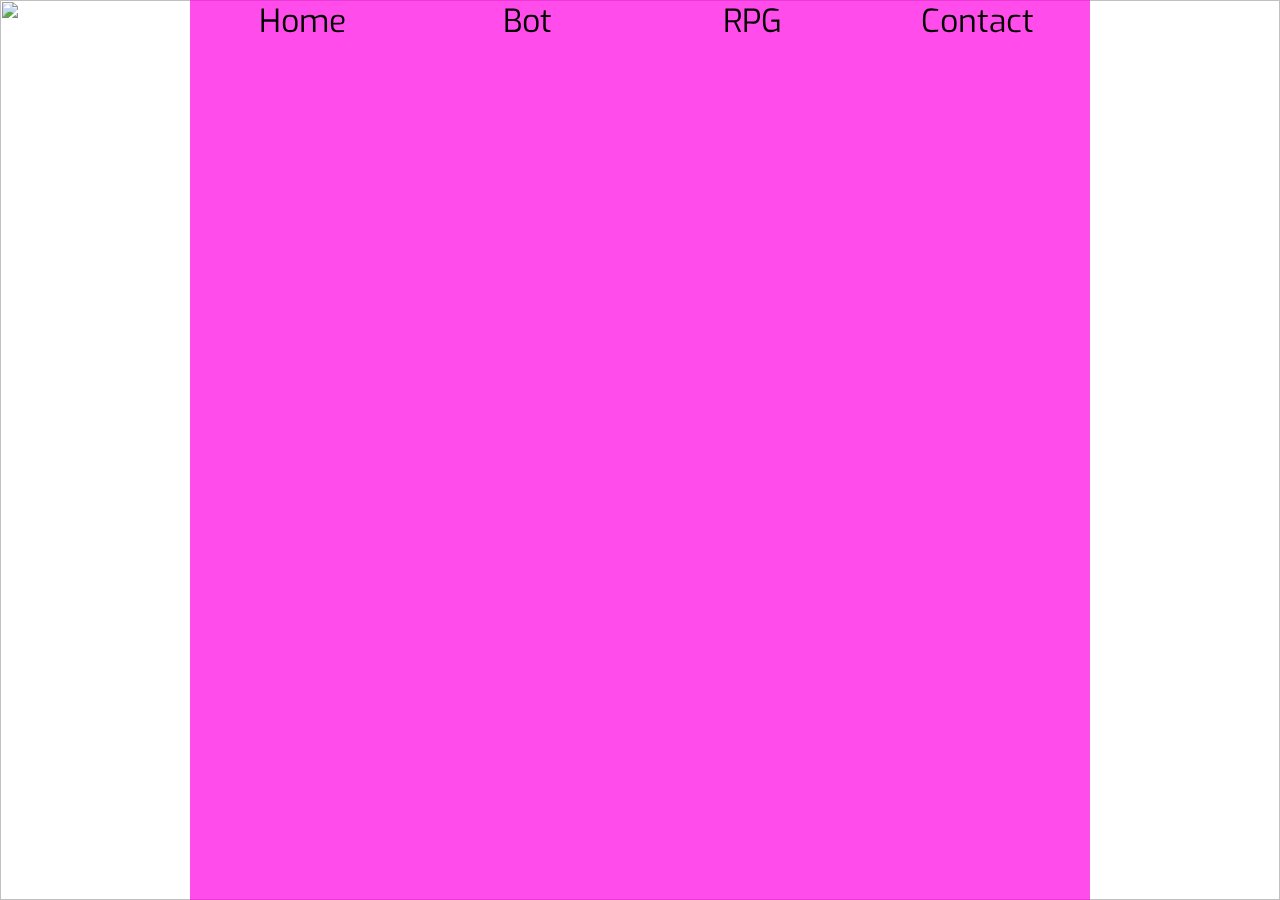
==== bot.html @ 3cc18e35 "Added nav to all pages" ====
<!DOCTYPE html>
<html lang="en">
<head>
  <meta property="og:title" content="Home">
  <meta property="og:type" content="website">
  <meta property="og:image" content="https://totox.xyz/img/embed.png">
  <meta property="og:url" content="https://bot.totox.xyz">
  <meta property="og:description" content="A simple website about me and my projects.">
  <meta property="og:site_name" content="totox.xyz">

  <script src="js/common.js" type="module"></script>
  <script src="js/bot.js" type="module"></script>
  <link rel="preconnect" href="https://fonts.googleapis.com">
  <link rel="preconnect" href="https://fonts.gstatic.com" crossorigin>
  <link href="https://fonts.googleapis.com/css2?family=Eczar:wght@700&family=Exo:wght@300&display=swap" rel="stylesheet">
  <link rel="stylesheet" type="text/css" href="css/common.css" />
  <meta charset="UTF-8" />
  <meta http-equiv="X-UA-Compatible" content="IE=edge" />
  <meta name="viewport" content="width=device-width, initial-scale=1.0" />
  <title>Bot</title>
</head>
<body>
  <div class="desktop-page-wrapper">
    <nav>
      <div>Home</div>
      <div>Bot</div>
      <div>RPG</div>
      <div>Contact</div>
    </nav>
    <main>
    </main>
  </div>
  <img id="desktop-bg" src="//:0" />
</body>
</html>
---- css/common.css ----
* {
  margin: 0px;
  border: 0px;
  padding: 0px;
}

h1, h2, h3, h4, h5, h6 {
  font-family: 'Eczar', serif;
  padding: 0.3rem;
  text-transform: capitalize;
}

h1 {
  font-size: 4.2rem;
}

h2 {
  font-size: 2.6rem;
}

h3 {
  font-size: 1.6rem;
}

h4, h5, p, li, td {
  font-size: 1rem;
}

p, li, td {
  font-family: 'Exo', sans-serif;
  padding-left: 0.4rem;
}

li {
  position: relative;
  left: 2rem;
}

nav {
  display: flex;
  flex-direction: row;
}

nav > div {
  flex: 1;
  font-family: 'Exo', sans-serif;
  font-size: 2rem;
  text-align: center;
  cursor: pointer;
}

body {
  height: 100vh;
  width: 100vw;
}

.desktop-page-wrapper {
  margin-left: auto;
  margin-right: auto;
  min-height: 100vh;
  width: 100vw;
  height: auto;
  background-color: rgb(179, 1, 182);
  z-index: -1;
}

#desktop-bg {
  display: none;
  position: fixed;
  width: 100vw;
  height: 100vh;
  top: 0px;
  left: 0px;  
  z-index: -2;
}

main {
  height: 100%;
  width: 100%;
  z-index: 1;
}

@media only screen and (min-aspect-ratio:6/5) {
  .desktop-page-wrapper {
    width: 100vh;
    background-color: rgba(255, 0, 225, 0.7);
  }

  #desktop-bg {
    display: block;
  }
}
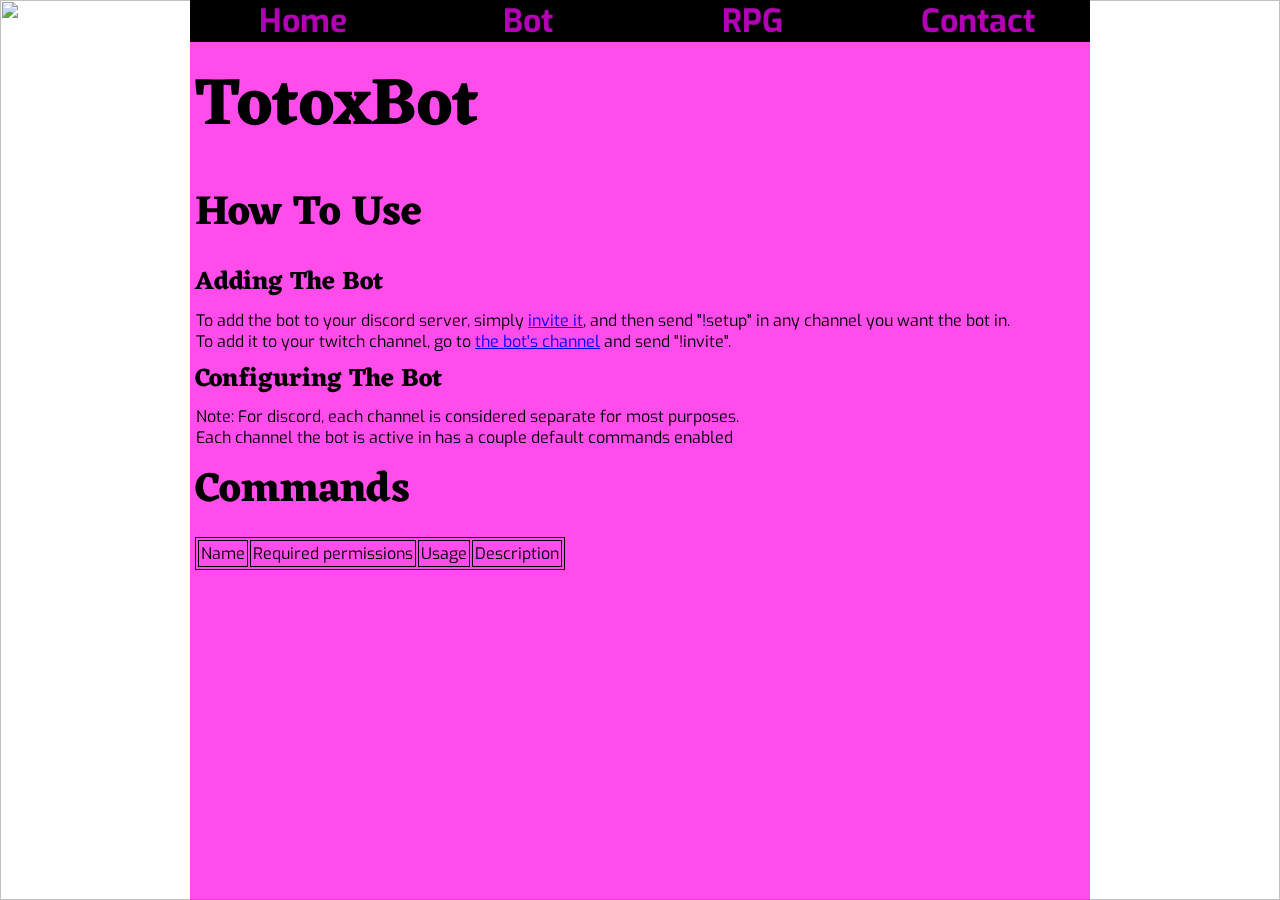
==== commit dbe2af15: "Added commands table tooltips to bot.html" ====
--- a/bot.html
+++ b/bot.html
@@ -1,7 +1,7 @@
 <!DOCTYPE html>
-<html lang="en">
+<html lang="en" prefix="og: https://ogp.me/ns#">
 <head>
-  <meta property="og:title" content="Home">
+  <meta property="og:title" content="Bot">
   <meta property="og:type" content="website">
   <meta property="og:image" content="https://totox.xyz/img/embed.png">
   <meta property="og:url" content="https://bot.totox.xyz">
@@ -28,6 +28,37 @@
       <div>Contact</div>
     </nav>
     <main>
+      <h1>TotoxBot</h1>
+      <section id="guide">
+        <h2>How to use</h2>
+        <article id="add">
+          <h3>Adding the bot</h3>
+          <p>To add the bot to your discord server, simply <a href="https://bot.totox.xyz" target="_blank">invite it</a>, and then send "!setup" in any channel you want the bot in.</p>
+          <p>To add it to your twitch channel, go to <a href="https://twitch.tv/totoxbot" target="_blank">the bot's channel</a> and send "!invite".</p>
+        </article>
+        <article id="config">
+          <h3>Configuring the bot</h3>
+          <p>Note: For discord, each channel is considered separate for most purposes.</p>
+          <p>Each channel the bot is active in has a couple default commands enabled</p>
+        </article>
+      </section>
+      <section id="commands">
+        <h2>Commands</h2>
+        <div id="table-hover-wrapper">
+          <table id="command-table">
+            <tr>
+              <td>Name</td>
+              <td>Required permissions</td>
+              <td>Usage</td>
+              <td>Description</td>
+            </tr>
+          </table>            
+        </div>
+        <div class="hidden" id="command-tooltip">
+          <h3 id="tooltip-title"></h3>
+          <p id="tooltip-desc">Mouse over a command to see a detailed description.</p>
+        </div>
+      </section>
     </main>
   </div>
   <img id="desktop-bg" src="//:0" />
--- a/css/common.css
+++ b/css/common.css
@@ -36,9 +36,26 @@
   left: 2rem;
 }
 
+article:not(#playable-races, #classes) > table tr:first-child > td, #commands > table tr:first-child > td {
+  font-weight: bold;
+}
+
+table, td {
+  border: 1px solid #000000;
+}
+
+table {
+  margin: 5px;
+}
+
+td {
+  padding: 2px;
+}
+
 nav {
   display: flex;
   flex-direction: row;
+  background-color: #000;
 }
 
 nav > div {
@@ -46,12 +63,53 @@
   font-family: 'Exo', sans-serif;
   font-size: 2rem;
   text-align: center;
+  user-select: none;
   cursor: pointer;
+  color:rgb(179, 1, 182);
+  font-weight: bold;
 }
 
 body {
   height: 100vh;
   width: 100vw;
+  overflow-x: hidden;
+}
+
+.fold-button {
+  user-select: none;
+  cursor: pointer;
+  transition: transform 1s, box-shadow 1s;
+  position: relative;
+}
+
+section > .fold-button {
+  box-shadow: 0px 4px 0px 0px #000000 inset;
+
+}
+
+article > .fold-button {
+  box-shadow: 0px 2px 0px 0px #000000 inset;
+}
+
+.fold-button > img {
+  position: absolute;
+  right: 2.5%;
+  top: 0px;
+  height: 100%;
+  transition: transform 1s;
+}
+
+.fold-button > h2, .fold-button > h3 {
+  left: 0px;
+  top: 0px;
+}
+
+.fold-icon-unfolded {
+  transform: rotate(-90deg);
+}
+
+.hidden:not(#command-tooltip) {
+  display: none;
 }
 
 .desktop-page-wrapper {
@@ -80,6 +138,54 @@
   z-index: 1;
 }
 
+section#links {
+  width: 100%;
+  height: 100%;
+  display: flex;
+  flex-direction: column;
+  z-index: 2;
+}
+
+section#links > article {
+  flex: 1;
+  width: 100%;
+  display: flex;
+  z-index: 3;
+}
+
+section#links > article:nth-child(even) {
+  flex-direction: row;
+}
+
+section#links > article:nth-child(odd) {
+  flex-direction: row-reverse;
+}
+
+section#links > article > * {
+  flex: 1;
+  z-index: 4;
+}
+
+section#links > article > * > * {
+  z-index: 5;
+}
+
+section#links > article > * img {
+  width: 100%;
+  height: 100%;
+}
+
+#command-tooltip {
+  background-color: rgba(255, 255, 255, 0.5);
+  position: absolute;
+  transition: opacity 0.3s;
+  opacity: 1;
+}
+
+.hidden#command-tooltip {
+  opacity: 0;
+}
+
 @media only screen and (min-aspect-ratio:6/5) {
   .desktop-page-wrapper {
     width: 100vh;
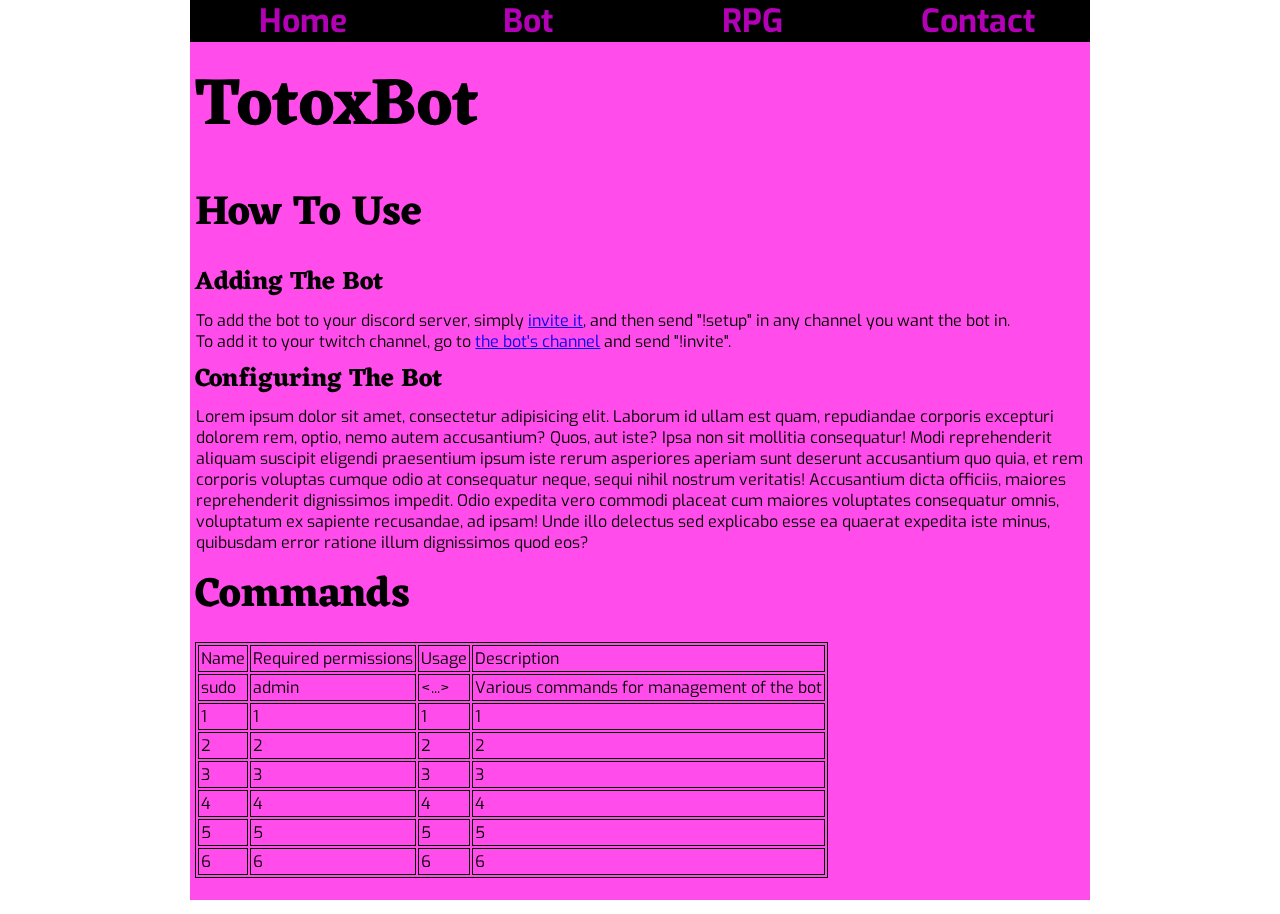
==== commit 88f7a0d2: "lorem ipsum" ====
--- a/bot.html
+++ b/bot.html
@@ -38,8 +38,7 @@
         </article>
         <article id="config">
           <h3>Configuring the bot</h3>
-          <p>Note: For discord, each channel is considered separate for most purposes.</p>
-          <p>Each channel the bot is active in has a couple default commands enabled</p>
+          <p>Lorem ipsum dolor sit amet, consectetur adipisicing elit. Laborum id ullam est quam, repudiandae corporis excepturi dolorem rem, optio, nemo autem accusantium? Quos, aut iste? Ipsa non sit mollitia consequatur! Modi reprehenderit aliquam suscipit eligendi praesentium ipsum iste rerum asperiores aperiam sunt deserunt accusantium quo quia, et rem corporis voluptas cumque odio at consequatur neque, sequi nihil nostrum veritatis! Accusantium dicta officiis, maiores reprehenderit dignissimos impedit. Odio expedita vero commodi placeat cum maiores voluptates consequatur omnis, voluptatum ex sapiente recusandae, ad ipsam! Unde illo delectus sed explicabo esse ea quaerat expedita iste minus, quibusdam error ratione illum dignissimos quod eos?</p>
         </article>
       </section>
       <section id="commands">
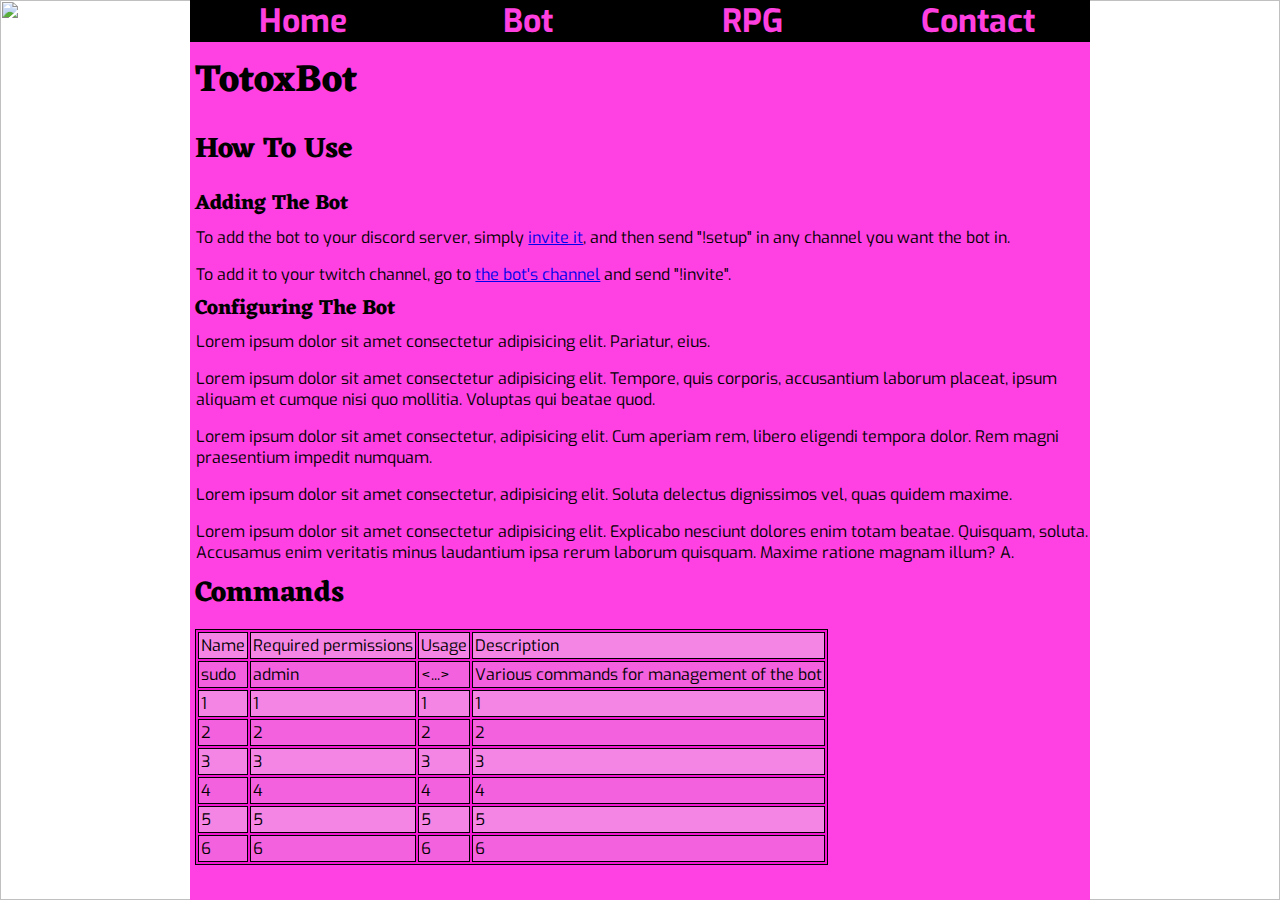
==== commit adedd305: "various minor changes from feedback" ====
--- a/bot.html
+++ b/bot.html
@@ -21,6 +21,9 @@
 </head>
 <body>
   <div class="desktop-page-wrapper">
+    <div id="nav-button">
+      <img src="img/hamburger-icon.svg" alt="Nav hamburger icon"/>
+    </div>
     <nav>
       <div>Home</div>
       <div>Bot</div>
@@ -38,7 +41,11 @@
         </article>
         <article id="config">
           <h3>Configuring the bot</h3>
-          <p>Lorem ipsum dolor sit amet, consectetur adipisicing elit. Laborum id ullam est quam, repudiandae corporis excepturi dolorem rem, optio, nemo autem accusantium? Quos, aut iste? Ipsa non sit mollitia consequatur! Modi reprehenderit aliquam suscipit eligendi praesentium ipsum iste rerum asperiores aperiam sunt deserunt accusantium quo quia, et rem corporis voluptas cumque odio at consequatur neque, sequi nihil nostrum veritatis! Accusantium dicta officiis, maiores reprehenderit dignissimos impedit. Odio expedita vero commodi placeat cum maiores voluptates consequatur omnis, voluptatum ex sapiente recusandae, ad ipsam! Unde illo delectus sed explicabo esse ea quaerat expedita iste minus, quibusdam error ratione illum dignissimos quod eos?</p>
+          <p>Lorem ipsum dolor sit amet consectetur adipisicing elit. Pariatur, eius.</p>
+          <p>Lorem ipsum dolor sit amet consectetur adipisicing elit. Tempore, quis corporis, accusantium laborum placeat, ipsum aliquam et cumque nisi quo mollitia. Voluptas qui beatae quod.</p>
+          <p>Lorem ipsum dolor sit amet consectetur, adipisicing elit. Cum aperiam rem, libero eligendi tempora dolor. Rem magni praesentium impedit numquam.</p>
+          <p>Lorem ipsum dolor sit amet consectetur, adipisicing elit. Soluta delectus dignissimos vel, quas quidem maxime.</p>
+          <p>Lorem ipsum dolor sit amet consectetur adipisicing elit. Explicabo nesciunt dolores enim totam beatae. Quisquam, soluta. Accusamus enim veritatis minus laudantium ipsa rerum laborum quisquam. Maxime ratione magnam illum? A.</p>
         </article>
       </section>
       <section id="commands">
@@ -51,15 +58,15 @@
               <td>Usage</td>
               <td>Description</td>
             </tr>
-          </table>            
-        </div>
-        <div class="hidden" id="command-tooltip">
-          <h3 id="tooltip-title"></h3>
-          <p id="tooltip-desc">Mouse over a command to see a detailed description.</p>
+          </table>
+          <div id="command-tooltip" hidden>
+            <h3 id="tooltip-title"></h3>
+            <p id="tooltip-desc">Mouse over a command to see a detailed description.</p>
+          </div>           
         </div>
       </section>
     </main>
   </div>
-  <img id="desktop-bg" src="//:0" />
+  <img id="desktop-bg" src="//:0" alt="" />
 </body>
 </html>--- a/css/common.css
+++ b/css/common.css
@@ -11,19 +11,43 @@
 }
 
 h1 {
-  font-size: 4.2rem;
+  font-size: 2.4rem;
 }
 
 h2 {
-  font-size: 2.6rem;
-}
-
-h3 {
-  font-size: 1.6rem;
+  font-size: 1.8rem;
+}
+
+h3, .links h2 {
+  font-size: 1.3rem;
 }
 
 h4, h5, p, li, td {
   font-size: 1rem;
+}
+
+section#rules h2 {
+  text-shadow: 2.1px 2.1px cyan;
+}
+
+section#world h2 {
+  text-shadow: 2.1px 2.1px lime;
+}
+
+section#sheets h2 {
+  text-shadow: 2.1px 2.1px red;
+}
+
+section#rules h3 {
+  text-shadow: 1.3px 1.3px cyan;
+}
+
+section#world h3 {
+  text-shadow: 1.3px 1.3px lime;
+}
+
+section#sheets h3 {
+  text-shadow: 1.3px 1.3px red;
 }
 
 p, li, td {
@@ -31,6 +55,10 @@
   padding-left: 0.4rem;
 }
 
+p + p {
+  padding-top: 1rem;
+}
+
 li {
   position: relative;
   left: 2rem;
@@ -42,6 +70,15 @@
 
 table, td {
   border: 1px solid #000000;
+  background-color: rgb(242, 21, 209);
+}
+
+tr:nth-child(2n) > td {
+  background-color: rgb(244, 97, 222);
+}
+
+tr:nth-child(2n + 1) > td {
+  background-color: rgb(245, 133, 228);
 }
 
 table {
@@ -55,7 +92,11 @@
 nav {
   display: flex;
   flex-direction: row;
-  background-color: #000;
+  background-color: #000000;
+}
+
+#nav-button {
+  display: none;
 }
 
 nav > div {
@@ -65,8 +106,12 @@
   text-align: center;
   user-select: none;
   cursor: pointer;
-  color:rgb(179, 1, 182);
+  color:#FF40E1;
   font-weight: bold;
+}
+
+nav > div:hover {
+  color: #FF40E180;
 }
 
 body {
@@ -91,11 +136,11 @@
   box-shadow: 0px 2px 0px 0px #000000 inset;
 }
 
-.fold-button > img {
+.fold-icon {
   position: absolute;
   right: 2.5%;
-  top: 0px;
-  height: 100%;
+  top: 25%;
+  height: 50%;
   transition: transform 1s;
 }
 
@@ -108,7 +153,7 @@
   transform: rotate(-90deg);
 }
 
-.hidden:not(#command-tooltip) {
+.hidden {
   display: none;
 }
 
@@ -118,7 +163,7 @@
   min-height: 100vh;
   width: 100vw;
   height: auto;
-  background-color: rgb(179, 1, 182);
+  background-color: #ff40e2;
   z-index: -1;
 }
 
@@ -128,71 +173,146 @@
   width: 100vw;
   height: 100vh;
   top: 0px;
-  left: 0px;  
+  left: 0px;
   z-index: -2;
 }
 
 main {
   height: 100%;
   width: 100%;
-  z-index: 1;
-}
-
-section#links {
+}
+
+.links {
   width: 100%;
   height: 100%;
   display: flex;
   flex-direction: column;
-  z-index: 2;
-}
-
-section#links > article {
+}
+
+.links > article {
   flex: 1;
   width: 100%;
   display: flex;
-  z-index: 3;
-}
-
-section#links > article:nth-child(even) {
+}
+
+.links > article:nth-child(even) {
   flex-direction: row;
 }
 
-section#links > article:nth-child(odd) {
+.links > article:nth-child(odd) {
   flex-direction: row-reverse;
 }
 
-section#links > article > * {
+section.links > article > * {
   flex: 1;
-  z-index: 4;
-}
-
-section#links > article > * > * {
-  z-index: 5;
-}
-
-section#links > article > * img {
+}
+
+.links p {
+  margin: 3px;
+}
+
+section.links > article > * img {
+  width: 100%;
+  height: 100%;
+}
+
+#table-hover-wrapper {
   width: 100%;
   height: 100%;
 }
 
 #command-tooltip {
-  background-color: rgba(255, 255, 255, 0.5);
+  background-color: rgba(255, 255, 255, 0.8);
   position: absolute;
-  transition: opacity 0.3s;
-  opacity: 1;
-}
-
-.hidden#command-tooltip {
+}
+
+#chess-popup {
+  position: fixed;
+  padding-left: 10%;
+  bottom: 10%;
+  transform: rotate(-10deg);
   opacity: 0;
-}
-
-@media only screen and (min-aspect-ratio:6/5) {
+  transition: opacity 0.4s;
+}
+
+#chess-tray {
+  position: fixed;
+  left: 0px;
+  bottom: calc(-80vh * 0.9);
+  width: 100vw;
+  height: 80vh;
+  display: grid;
+  grid-template-areas: "icon" "chess";
+  grid-template-rows: 10% 90%;
+  transition: bottom 0.6s;
+}
+
+#chess-fold-button {
+  grid-area: icon;
+  padding-left: calc(50% - 40vh * 0.1);
+  padding-right: calc(50% - 40vh * 0.1);
+}
+
+#chess-fold-icon-wrapper {
+  width: calc(80vh * 0.1);
+  height: calc(80vh * 0.1);
+  background-color: #000000;
+  border-top-left-radius: 5px;
+  border-top-right-radius: 5px;
+}
+
+#chess-fold-icon {
+  height: 100%;
+  transition: transform 0.6s;
+}
+
+#chess-game {
+  grid-area: chess;
+  width: 100%;
+  height: 100%;
+}
+
+@media only screen and (min-aspect-ratio: 6/5) {
   .desktop-page-wrapper {
     width: 100vh;
-    background-color: rgba(255, 0, 225, 0.7);
+    background-color: #ff40e2;
   }
 
   #desktop-bg {
     display: block;
   }
+}
+
+@media only screen and (max-width: 30rem) {
+  nav {
+    width: 10rem;
+    border-bottom-left-radius: 5px;
+    left: 100vw;
+    top: 0px;
+    position: fixed;
+    flex-direction: column;
+    transition: left 0.3s;
+    z-index: 10;
+    visibility: hidden;
+  }
+  #nav-button {
+    width: 3rem;
+    height: 3rem;
+    display: block;
+    position: fixed;
+    border-bottom-left-radius: 3px;
+    top: 0px;
+    left: calc(100vw - 3rem);
+    background-color: #000000;
+    z-index: 10;
+    transition: left 0.3s;
+  }
+  #nav-button > img {
+    width: 100%;
+    height: 100%;
+    margin: auto;
+  }
+  #links > article {
+    flex-direction: column-reverse;
+  }
 }